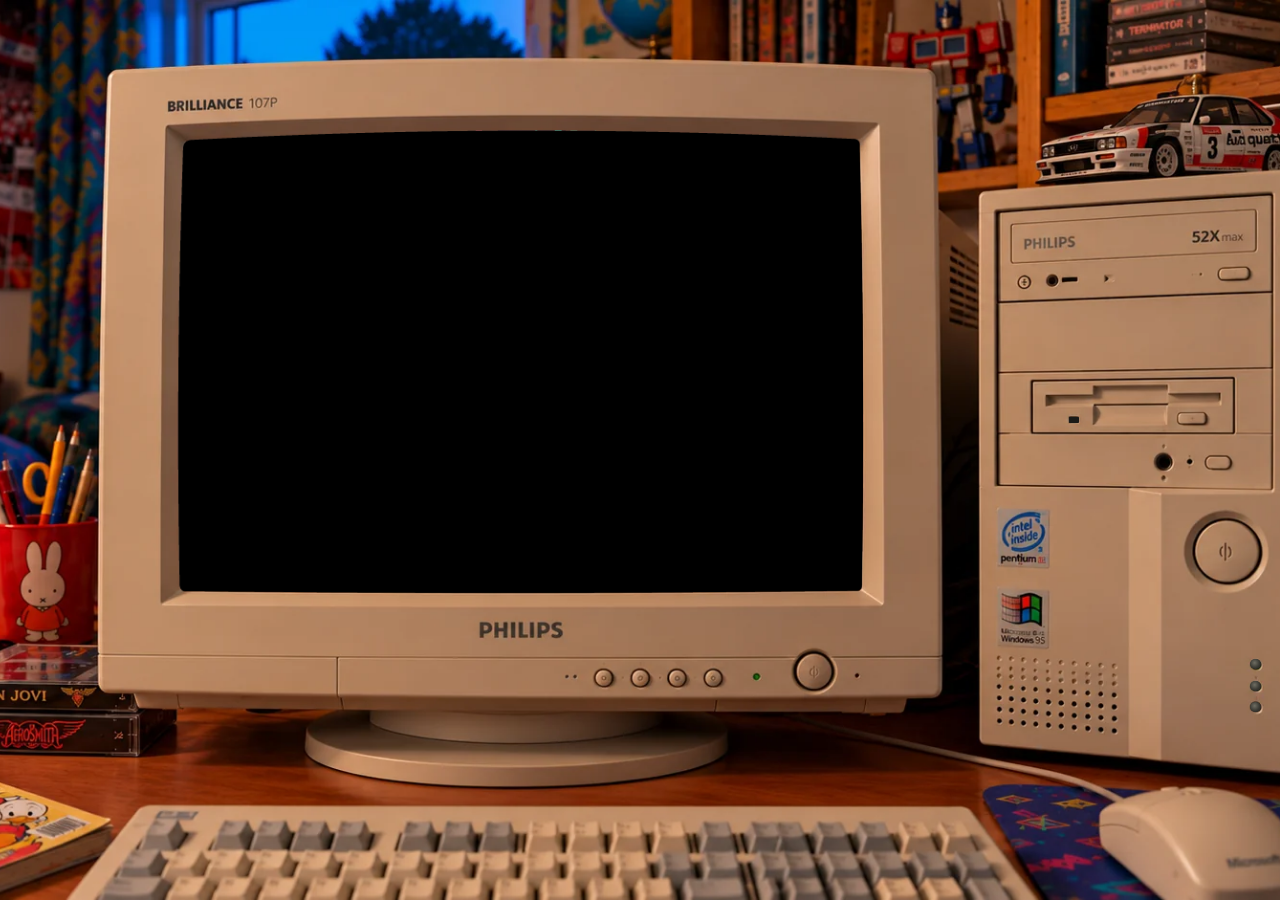
==== marks-room/index.html @ 41fb28d7 "Move Mark's Room to /marks-room and add a terminal-style profile as the home page The home page is n" ====
<!doctype html>
<html lang="en">
<head>
  <meta charset="utf-8">
  <meta name="viewport" content="width=device-width, initial-scale=1, viewport-fit=cover">
  <link rel="icon" href="data:,">
  <!-- Phones play the room as an app on the home screen (install.js). -->
  <meta name="apple-mobile-web-app-capable" content="yes">
  <meta name="apple-mobile-web-app-status-bar-style" content="black-translucent">
  <meta name="apple-mobile-web-app-title" content="Mark's Room">
  <link rel="apple-touch-icon" href="assets/apple-touch-icon.png">
  <title>Mark's Room</title>
  <meta name="description" content="Step into Mark Priem's 90s bedroom: boot the PC, play the island adventure or DOOM, and discover his interests and projects along the way.">
  <link rel="preconnect" href="https://fonts.googleapis.com">
  <link rel="preconnect" href="https://fonts.gstatic.com" crossorigin>
  <link rel="stylesheet" href="https://fonts.googleapis.com/css2?family=Press+Start+2P&family=VT323&display=block">
  <style>
    html, body {
      margin: 0;
      height: 100%;
      background: #000;
      overflow: hidden;
    }
    /* A fixed box clips the photo, which runs off the window; otherwise
       mobile browsers widen the page to fit it and zoom out. Around the
       photo, a 90s pattern, darkening towards the edges. */
    body {
      position: fixed;
      inset: 0;
      background:
        radial-gradient(ellipse at center, rgba(0, 0, 0, 0.15) 30%, rgba(0, 0, 0, 0.65)),
        #1a1030 url(assets/memphis.svg) center / 240px;
    }
    /* The island runs on the old Philips monitor in PC.webp, whose glass is
       cut out: the canvas sits behind the photo, its edges tucked under the
       bezel. game.js sizes and places #pc, #game and #glass. */
    /* Phones and tablets. The scripts read this rather than asking
       matchMedia, which Safari's fingerprinting protection can answer
       differently from the CSS. */
    @media (hover: none) and (pointer: coarse) {
      :root {
        --handheld: 1;
      }
    }
    /* Opened from the home screen as an app rather than in a browser tab. */
    @media (display-mode: standalone), (display-mode: fullscreen) {
      :root {
        --installed: 1;
      }
    }
    #window, #client {
      position: absolute;
      inset: 0;
    }
    #client {
      overflow: hidden;
    }
    #window .title {
      display: none;
    }
    /* Upright on a phone: a Windows 95 window on the wallpaper, as tall as
       the photo in it (game.js sets #client's height). */
    @media (hover: none) and (pointer: coarse) and (orientation: portrait) {
      #window {
        inset: 50% 8px auto;
        transform: translateY(-50%);
        padding: 3px;
        background: #c0c0c0;
        box-shadow:
          inset -1px -1px #0a0a0a, inset 1px 1px #dfdfdf,
          inset -2px -2px #808080, inset 2px 2px #fff,
          0 8px 32px rgba(0, 0, 0, 0.6);
      }
      #window .title {
        display: flex;
        align-items: center;
        gap: 3px;
        height: 18px;
        margin-bottom: 2px;
        padding: 0 2px 0 3px;
        background: linear-gradient(90deg, #000080, #1084d0);
        color: #fff;
        font: bold 12px/1 Tahoma, 'MS Sans Serif', Arial, sans-serif;
        white-space: nowrap;
      }
      #window .title svg {
        width: 16px;
        height: 16px;
      }
      #window .title span {
        flex: 1;
        overflow: hidden;
        text-overflow: ellipsis;
      }
      #window .title i {
        position: relative;
        width: 16px;
        height: 14px;
        background: #c0c0c0;
        box-shadow:
          inset -1px -1px #0a0a0a, inset 1px 1px #fff,
          inset -2px -2px #808080, inset 2px 2px #dfdfdf;
      }
      #window .title .close {
        margin-left: 2px;
      }
      #window .title i::before, #window .title i::after {
        content: '';
        position: absolute;
        background: #000;
      }
      #window .title .min::before {
        left: 4px;
        top: 9px;
        width: 6px;
        height: 2px;
      }
      #window .title .max::before {
        left: 3px;
        top: 2px;
        width: 9px;
        height: 9px;
        background: none;
        border: 1px solid #000;
        border-top-width: 2px;
        box-sizing: border-box;
      }
      #window .title .close::before, #window .title .close::after {
        left: 7px;
        top: 3px;
        width: 2px;
        height: 8px;
        transform: rotate(45deg);
      }
      #window .title .close::after {
        transform: rotate(-45deg);
      }
      #client {
        position: relative;
        inset: auto;
        border: 2px solid;
        border-color: #808080 #fff #fff #808080;
      }
    }
    #pc {
      position: absolute;
    }
    #pc img, #game, #glass {
      position: absolute;
    }
    #pc img {
      display: block;
      left: 0;
      top: 0;
      width: 100%;
      height: 100%;
      pointer-events: none;
      user-select: none;
    }
    #glass {
      pointer-events: none;
      container-type: size;
    }
    /* scanlines and a curved-glass vignette, over whatever is on the screen */
    #glass::after {
      content: '';
      position: absolute;
      inset: 0;
      background:
        repeating-linear-gradient(to bottom, rgba(0, 0, 0, 0.14) 0 1px, transparent 1px 3px),
        radial-gradient(ellipse at center, transparent 60%, rgba(0, 0, 0, 0.45) 100%);
    }
    /* The text mode screen of boot.js, until ADVENTURE.EXE takes over. Typing
       goes into the invisible input on top, which also brings up the
       keyboard on phones. */
    #dos, #dos-input {
      position: absolute;
      left: 0;
      top: 0;
      width: 100%;
      height: 100%;
    }
    #dos {
      background: #000;
      filter: brightness(0);
    }
    #dos.on {
      filter: brightness(1);
      transition: filter 1.4s ease-out;
    }
    /* DOOM.EXE in graphics mode, inside the same black border as the text. */
    #doom {
      position: absolute;
      left: 5%;
      top: 6%;
      width: 90%;
      height: 88%;
      image-rendering: pixelated;
      image-rendering: crisp-edges;
    }
    #dos-input {
      box-sizing: border-box;
      margin: 0;
      padding: 0;
      border: 0;
      font-size: 16px;
      opacity: 0;
      cursor: text;
      pointer-events: auto;
    }
    #game {
      display: block;
      visibility: hidden; /* until ADVENTURE.EXE runs */
      image-rendering: pixelated;
      image-rendering: crisp-edges;
      cursor: none;
      touch-action: manipulation;
    }
    /* Hardware on the photo: the power button and the tower's LEDs. --x and
       --y are the centre, --w and --h the size, all in PC.webp pixels. */
    .hw {
      position: absolute;
      left: calc((var(--x) - var(--w) / 2) / 1671 * 100%);
      top: calc((var(--y) - var(--h) / 2) / 941 * 100%);
      width: calc(var(--w) / 1671 * 100%);
      height: calc(var(--h) / 941 * 100%);
      margin: 0;
      padding: 0;
      border: 0;
      border-radius: 50%;
    }
    .power, .traced {
      background: transparent;
      cursor: pointer;
      -webkit-tap-highlight-color: transparent;
    }
    .power:focus, .traced:focus {
      outline: none;
    }
    .power:active {
      background: rgba(40, 28, 16, 0.2);
    }
    /* A ring now and then, so the dark screen doesn't leave you guessing,
       traced around the button like the glow on the desk toys. */
    .power::after {
      content: '';
      position: absolute;
      inset: -1px;
      border-radius: 50%;
      border: 2px solid rgba(255, 244, 214, 0.7);
      filter: drop-shadow(0 0 4px rgba(255, 232, 180, 0.8));
      opacity: 0;
      animation: beckon 2.4s ease-in-out 3s infinite;
      pointer-events: none;
    }
    .power:hover::after, .power:focus-visible::after {
      opacity: 1;
      animation: none;
    }
    .power.on::after {
      animation: none;
    }
    @keyframes beckon {
      50% { opacity: 1; }
    }
    /* The monitor's own power button stands in, to switch on only, while the
       tower's is out of view (game.js). */
    .power.monitor {
      display: none;
    }
    .tower-hidden > .power.monitor:not(.on) {
      display: block;
    }
    /* Toys on the desk: the Walkman's play key and the Audi quattro. Their
       glow is traced around the toy itself, in PC.webp pixels, and stays lit
       while the toy is playing. */
    .traced {
      border-radius: 0;
    }
    .traced svg {
      position: absolute;
      inset: 0;
      width: 100%;
      height: 100%;
      overflow: visible;
      opacity: 0;
      filter: drop-shadow(0 0 4px rgba(255, 232, 180, 0.8));
      animation: beckon 2.4s ease-in-out 3s infinite;
      pointer-events: none;
    }
    .traced polygon {
      fill: none;
      stroke: rgba(255, 244, 214, 0.7);
      stroke-width: 2px;
      stroke-linejoin: round;
      vector-effect: non-scaling-stroke;
    }
    .traced:hover svg, .traced:focus-visible svg, .traced[aria-pressed="true"] svg, .traced.on svg {
      opacity: 1;
      animation: none;
    }
    /* On a phone the Walkman's play key is a few pixels across: a finger
       gets a bigger target around it, while the glow keeps to the key. */
    @media (hover: none) and (pointer: coarse) {
      .traced.play::before {
        content: '';
        position: absolute;
        left: 50%;
        top: 50%;
        width: 48px;
        height: 48px;
        transform: translate(-50%, -50%);
      }
    }
    /* The quattro's headlights, flashed twice and twice again. */
    .lamp {
      pointer-events: none;
      border-radius: 40%;
      background: radial-gradient(closest-side, #fffef6, rgba(255, 248, 222, 0.9) 60%, transparent);
      mix-blend-mode: screen;
      opacity: 0;
    }
    .lamp::after {
      content: '';
      position: absolute;
      inset: -180% -140%;
      border-radius: 50%;
      background: radial-gradient(closest-side, rgba(255, 246, 215, 0.5), transparent);
    }
    .lamp.flash {
      animation: headlights 2s linear;
    }
    @keyframes headlights {
      0%, 4% { opacity: 0; }
      5%, 16% { opacity: 1; }
      18%, 22% { opacity: 0; }
      23%, 34% { opacity: 1; }
      36%, 59% { opacity: 0; }
      60%, 71% { opacity: 1; }
      73%, 77% { opacity: 0; }
      78%, 89% { opacity: 1; }
      92%, 100% { opacity: 0; }
    }
    .led {
      pointer-events: none;
      background: radial-gradient(circle at 42% 38%, #6f6d62, #3a3933 55%, #1f1e1a);
    }
    .led.drive {
      border-radius: 1px;
      background: #1b1a17;
    }
    .led::after {
      content: '';
      position: absolute;
      inset: -140%;
      border-radius: 50%;
      background: radial-gradient(closest-side, var(--glow), transparent);
      opacity: 0;
    }
    .led.on::after {
      opacity: 1;
    }
    .led.red.on {
      --glow: rgba(255, 60, 30, 0.55);
      background: radial-gradient(circle at 42% 38%, #ffe2d4, #ff4426 35%, #bb1400 70%, #640900);
    }
    .led.green.on {
      --glow: rgba(80, 255, 90, 0.5);
      background: radial-gradient(circle at 42% 38%, #ecffe0, #52ff5e 35%, #12a822 70%, #075412);
    }
    /* Phones and tablets held upright: the glass asks to be turned sideways.
       Sideways, game.js fills the screen with the photo. */
    #turn {
      display: none;
      position: absolute;
      inset: 0;
      pointer-events: auto;
      flex-direction: column;
      align-items: center;
      justify-content: center;
      gap: 4cqh;
      background: #000;
      color: #aaa;
      text-shadow: 0 0 0.4em rgba(170, 170, 170, 0.5);
      font: 9cqh/1 VT323, monospace;
      text-align: center;
    }
    #turn p {
      margin: 0;
    }
    #turn .note {
      font-size: 6cqh;
      color: #777;
    }
    #turn svg {
      height: 42cqh;
      overflow: visible;
      fill: none;
      stroke: currentColor;
      stroke-width: 3;
      stroke-linecap: round;
      stroke-linejoin: round;
      filter: drop-shadow(0 0 3px rgba(170, 170, 170, 0.5));
    }
    #turn .phone {
      transform-origin: 50px 50px;
      animation: turn 3s ease-in-out infinite;
    }
    #turn .phone circle {
      fill: currentColor;
      stroke: none;
    }
    @keyframes turn {
      0%, 15% { transform: rotate(0); }
      45%, 80% { transform: rotate(90deg); }
      100% { transform: rotate(0); }
    }
    @media (hover: none) and (pointer: coarse) and (orientation: portrait) {
      #turn {
        display: flex;
      }
      #pc .power {
        display: none;
      }
      /* A game running full screen gives way to the message, and runs on
         behind it. */
      #play {
        display: none;
      }
    }
    /* Turning a phone around, or a game going full screen and back: the new
       picture fades in from black (pad.js). */
    #fade {
      position: fixed;
      inset: 0;
      background: #000;
      opacity: 0;
      pointer-events: none;
    }
    #fade.on {
      animation: fade 0.5s ease-out;
    }
    @keyframes fade {
      from { opacity: 1; }
      to { opacity: 0; }
    }
    @media (prefers-reduced-motion: reduce) {
      #turn .phone, #fade.on {
        animation: none;
      }
    }
    /* Phones have no keyboard for the prompt, so its input goes: DOS types
       by itself and the programs it lists are tapped on the screen instead
       (boot.js). */
    @media (hover: none) and (pointer: coarse) {
      #dos-input {
        display: none;
      }
      #dos {
        pointer-events: auto;
      }
    }
    /* A game run from a phone's prompt fills the screen, with the stick and
       button of pad.js on top. pad.js moves the game's canvas in here. */
    #play {
      position: fixed;
      inset: 0;
      /* The pattern again, darker, so the controls stand out on it. */
      background:
        linear-gradient(rgba(0, 0, 0, 0.6), rgba(0, 0, 0, 0.6)),
        #1a1030 url(assets/memphis.svg) center / 240px;
      container-type: size;
      touch-action: none;
      user-select: none;
      -webkit-user-select: none;
      -webkit-touch-callout: none;
    }
    #play > canvas {
      position: absolute !important;
      inset: 0 !important;
      margin: auto;
      width: min(100cqw, 100cqh * var(--aspect)) !important;
      height: min(100cqh, 100cqw / var(--aspect)) !important;
    }
    #stick, #button {
      position: absolute;
      bottom: max(24px, env(safe-area-inset-bottom));
      margin: 0;
      padding: 0;
      border: 2px solid rgba(255, 244, 214, 0.35);
      border-radius: 50%;
      background: rgba(255, 244, 214, 0.08);
      -webkit-tap-highlight-color: transparent;
    }
    #stick {
      left: max(40px, env(safe-area-inset-left));
      width: 120px;
      height: 120px;
    }
    #stick span {
      position: absolute;
      left: 50%;
      top: 50%;
      width: 56px;
      height: 56px;
      margin: -28px;
      border-radius: 50%;
      background: rgba(255, 244, 214, 0.35);
    }
    #button {
      right: max(40px, env(safe-area-inset-right));
      width: 84px;
      height: 84px;
    }
    #button:focus {
      outline: none;
    }
    #button.down {
      background: rgba(255, 244, 214, 0.35);
    }
    #tutorial {
      position: absolute;
      inset: 0;
      display: flex;
      flex-direction: column;
      align-items: center;
      justify-content: center;
      gap: 0.6em;
      padding: 0 15%;
      background: rgba(0, 0, 0, 0.8);
      color: #aaa;
      text-shadow: 0 0 0.4em rgba(170, 170, 170, 0.5);
      font: 22px/1.1 VT323, monospace;
      text-align: center;
    }
    #tutorial[hidden] {
      display: none;
    }
    #tutorial p {
      margin: 0;
    }
    #tutorial p:last-child {
      margin-top: 0.6em;
      color: #fff;
    }
    .sr-only {
      position: absolute;
      width: 1px;
      height: 1px;
      overflow: hidden;
      clip: rect(0 0 0 0);
      white-space: nowrap;
    }
    noscript {
      color: #ccc;
      font: 14px/1.6 monospace;
      padding: 16px;
    }
    noscript a { color: #f6ee6a; }
  </style>
  <script>
    // Whether the CSS took this for a phone or tablet (--handheld above), and
    // whether it runs as an app from the home screen (--installed above, or
    // Safari's own flag).
    const cssFlag = name => getComputedStyle(document.documentElement).getPropertyValue(name).trim() === '1';
    window.handheld = {
      get matches() {
        return cssFlag('--handheld');
      }
    };
    window.installed = cssFlag('--installed') || navigator.standalone === true;
    // Only phones and tablets are offered the app; a PC plays in the browser.
    if (handheld.matches) {
      const manifest = document.createElement('link');
      manifest.rel = 'manifest';
      manifest.href = 'manifest.webmanifest';
      document.head.append(manifest);
    }
  </script>
</head>
<body>
  <!-- Upright on a phone, the scene sits in a Windows 95 window; otherwise
       the window is the whole screen with no frame. game.js fits the scene
       to #client. -->
  <div id="window">
    <div class="title" aria-hidden="true">
      <svg viewBox="0 0 16 16" shape-rendering="crispEdges">
        <path fill="#c0c0c0" d="M2 2h12v9H2z"/>
        <path fill="#000080" d="M3 3h10v7H3z"/>
        <path fill="#55ffff" d="M4 4h3v1H4zm0 2h5v1H4z"/>
        <path fill="#808080" d="M6 11h4v2H6zM4 13h8v1H4z"/>
      </svg>
      <span>Mark's Room</span>
      <i class="min"></i><i class="max"></i><i class="close"></i>
    </div>
    <div id="client">
      <div id="pc">
        <canvas id="game" aria-label="A moonlit pixel-art island. Each candle-lit house is one of Mark Priem's GitHub projects."></canvas>
        <div id="glass">
          <canvas id="dos" aria-hidden="true"></canvas>
          <canvas id="doom" aria-label="DOOM" hidden></canvas>
          <input id="dos-input" aria-label="MS-DOS prompt. Type HELP for a list of commands."
                 autocomplete="off" autocapitalize="characters" autocorrect="off" spellcheck="false" disabled>
          <div id="turn">
            <svg viewBox="0 0 100 100" aria-hidden="true">
              <g class="phone">
                <rect x="36" y="24" width="28" height="52" rx="5"/>
                <line x1="46" y1="29" x2="54" y2="29"/>
                <circle cx="50" cy="70.5" r="2.5"/>
              </g>
              <path d="M72.9 17.2A40 40 0 0 1 89.4 43.1M84.5 37.9L89.4 43.1 92.3 36.5"/>
            </svg>
            <p>TURN YOUR SCREEN<br>TO GET STARTED</p>
            <p class="note">FOR THE BEST EXPERIENCE, VISIT ON A PC</p>
          </div>
        </div>
        <img src="assets/PC.webp" alt="" width="1671" height="941">
        <button class="hw power" style="--x: 1568; --y: 577; --w: 86; --h: 86" aria-label="Switch on the computer"></button>
        <button class="hw power monitor" style="--x: 1138.5; --y: 700.5; --w: 48; --h: 48" aria-label="Switch on the computer"></button>
        <button class="hw traced audi" style="--x: 1514; --y: 143.5; --w: 292; --h: 101" aria-label="Rev the Audi quattro">
          <svg viewBox="1368 93 292 101" preserveAspectRatio="none" aria-hidden="true">
            <polygon points="1370,190 1370,169 1376,151 1385,145.5 1442,131 1450,132.5 1476,107.5 1496,100 1497.5,96 1517.5,95.5 1520,98.5 1577.5,101 1607.5,112.5 1610,110 1652.5,103.5 1656.5,125 1651,140 1657.5,167.5 1654,176 1622.5,179 1520,182.5 1507.5,185 1435,187.5 1375,192"/>
          </svg>
        </button>
        <span class="hw lamp" style="--x: 1384; --y: 159; --w: 13; --h: 11"></span>
        <span class="hw lamp" style="--x: 1443; --y: 151; --w: 20; --h: 12"></span>
        <button class="hw traced play" style="--x: 80.5; --y: 613; --w: 14; --h: 20" aria-label="Play 90s rock on the Walkman" aria-pressed="false">
          <svg viewBox="73.5 603 14 20" preserveAspectRatio="none" aria-hidden="true">
            <polygon points="74,604 86.5,605 86.5,621 74.5,622"/>
          </svg>
        </button>
        <span class="hw led red" id="led-power" style="--x: 1599.5; --y: 694.5; --w: 11; --h: 11"></span>
        <span class="hw led green" id="led-hdd" style="--x: 1599.5; --y: 717.5; --w: 11; --h: 11"></span>
        <span class="hw led green" id="led-floppy" style="--x: 1599.5; --y: 739; --w: 11; --h: 11"></span>
        <span class="hw led green drive" id="led-drive" style="--x: 1409.5; --y: 439; --w: 10; --h: 6"></span>
      </div>
    </div>
  </div>
  <div id="play" hidden>
    <div id="stick"><span></span></div>
    <button id="button" aria-label="Select or fire"></button>
    <div id="tutorial"></div>
  </div>
  <div id="fade"></div>
  <nav class="sr-only" aria-label="Projects">
    <ul id="repo-list"></ul>
  </nav>
  <noscript>
    This island needs JavaScript. Meanwhile, the projects are on
    <a href="https://github.com/mpriem">github.com/mpriem</a>.
  </noscript>
  <script>
    // A phone in a browser tab gets Setup, which shows how to install the
    // room as an app, instead of the room itself.
    const scripts = handheld.matches && !installed
      ? ['install']
      : ['kid', 'game', 'doom', 'pad', 'boot', 'desk'];
    for (const name of scripts) {
      const script = document.createElement('script');
      script.src = `assets/${name}.js`;
      script.async = false;
      document.body.append(script);
    }
  </script>
</body>
</html>
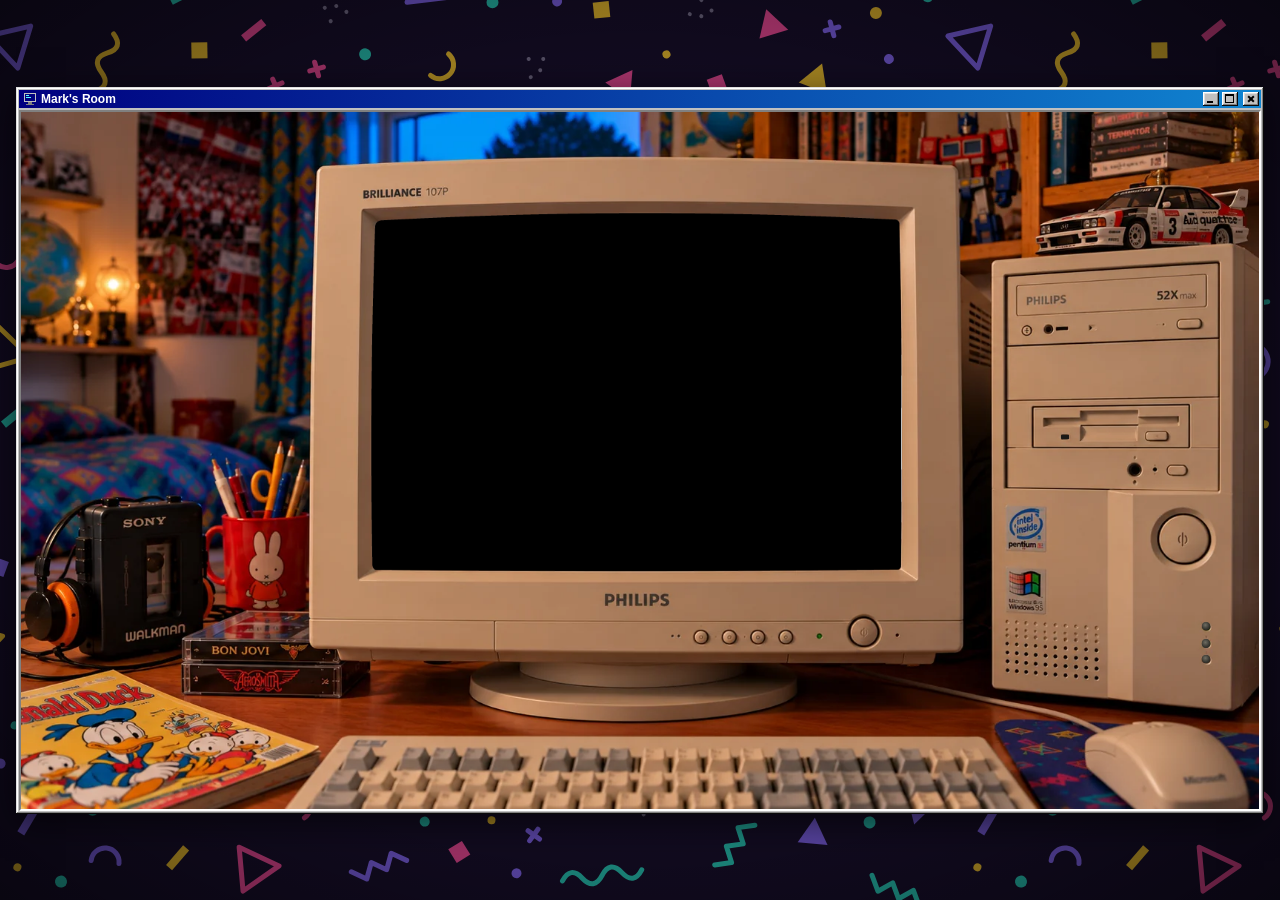
==== commit 2992048c: "Fit the whole room in a Windows 95 window on PCs and randomise the wallpaper On a PC the photo is no" ====
--- a/marks-room/index.html
+++ b/marks-room/index.html
@@ -58,88 +58,93 @@
     #window .title {
       display: none;
     }
-    /* Upright on a phone: a Windows 95 window on the wallpaper, as tall as
-       the photo in it (game.js sets #client's height). */
+    /* A Windows 95 window on the wallpaper (game.js sets .framed). On a PC
+       it holds the whole photo, as large as the screen allows, and game.js
+       sizes and centres it. Upright on a phone it spans the screen, as tall
+       as the photo in it (game.js sets #client's height). */
+    #window.framed {
+      inset: auto;
+      padding: 3px;
+      background: #c0c0c0;
+      box-shadow:
+        inset -1px -1px #0a0a0a, inset 1px 1px #dfdfdf,
+        inset -2px -2px #808080, inset 2px 2px #fff,
+        0 8px 32px rgba(0, 0, 0, 0.6);
+    }
+    #window.framed .title {
+      display: flex;
+      align-items: center;
+      gap: 3px;
+      height: 18px;
+      margin-bottom: 2px;
+      padding: 0 2px 0 3px;
+      background: linear-gradient(90deg, #000080, #1084d0);
+      color: #fff;
+      font: bold 12px/1 Tahoma, 'MS Sans Serif', Arial, sans-serif;
+      white-space: nowrap;
+    }
+    #window.framed .title svg {
+      width: 16px;
+      height: 16px;
+    }
+    #window.framed .title span {
+      flex: 1;
+      overflow: hidden;
+      text-overflow: ellipsis;
+    }
+    #window.framed .title i {
+      position: relative;
+      width: 16px;
+      height: 14px;
+      background: #c0c0c0;
+      box-shadow:
+        inset -1px -1px #0a0a0a, inset 1px 1px #fff,
+        inset -2px -2px #808080, inset 2px 2px #dfdfdf;
+    }
+    #window.framed .title .close {
+      margin-left: 2px;
+    }
+    #window.framed .title i::before, #window.framed .title i::after {
+      content: '';
+      position: absolute;
+      background: #000;
+    }
+    #window.framed .title .min::before {
+      left: 4px;
+      top: 9px;
+      width: 6px;
+      height: 2px;
+    }
+    #window.framed .title .max::before {
+      left: 3px;
+      top: 2px;
+      width: 9px;
+      height: 9px;
+      background: none;
+      border: 1px solid #000;
+      border-top-width: 2px;
+      box-sizing: border-box;
+    }
+    #window.framed .title .close::before, #window.framed .title .close::after {
+      left: 7px;
+      top: 3px;
+      width: 2px;
+      height: 8px;
+      transform: rotate(45deg);
+    }
+    #window.framed .title .close::after {
+      transform: rotate(-45deg);
+    }
+    #window.framed #client {
+      position: relative;
+      inset: auto;
+      border: 2px solid;
+      border-color: #808080 #fff #fff #808080;
+    }
     @media (hover: none) and (pointer: coarse) and (orientation: portrait) {
-      #window {
+      #window.framed {
         inset: 50% 8px auto;
         transform: translateY(-50%);
-        padding: 3px;
-        background: #c0c0c0;
-        box-shadow:
-          inset -1px -1px #0a0a0a, inset 1px 1px #dfdfdf,
-          inset -2px -2px #808080, inset 2px 2px #fff,
-          0 8px 32px rgba(0, 0, 0, 0.6);
-      }
-      #window .title {
-        display: flex;
-        align-items: center;
-        gap: 3px;
-        height: 18px;
-        margin-bottom: 2px;
-        padding: 0 2px 0 3px;
-        background: linear-gradient(90deg, #000080, #1084d0);
-        color: #fff;
-        font: bold 12px/1 Tahoma, 'MS Sans Serif', Arial, sans-serif;
-        white-space: nowrap;
-      }
-      #window .title svg {
-        width: 16px;
-        height: 16px;
-      }
-      #window .title span {
-        flex: 1;
-        overflow: hidden;
-        text-overflow: ellipsis;
-      }
-      #window .title i {
-        position: relative;
-        width: 16px;
-        height: 14px;
-        background: #c0c0c0;
-        box-shadow:
-          inset -1px -1px #0a0a0a, inset 1px 1px #fff,
-          inset -2px -2px #808080, inset 2px 2px #dfdfdf;
-      }
-      #window .title .close {
-        margin-left: 2px;
-      }
-      #window .title i::before, #window .title i::after {
-        content: '';
-        position: absolute;
-        background: #000;
-      }
-      #window .title .min::before {
-        left: 4px;
-        top: 9px;
-        width: 6px;
-        height: 2px;
-      }
-      #window .title .max::before {
-        left: 3px;
-        top: 2px;
-        width: 9px;
-        height: 9px;
-        background: none;
-        border: 1px solid #000;
-        border-top-width: 2px;
-        box-sizing: border-box;
-      }
-      #window .title .close::before, #window .title .close::after {
-        left: 7px;
-        top: 3px;
-        width: 2px;
-        height: 8px;
-        transform: rotate(45deg);
-      }
-      #window .title .close::after {
-        transform: rotate(-45deg);
-      }
-      #client {
-        position: relative;
-        inset: auto;
-        border: 2px solid;
-        border-color: #808080 #fff #fff #808080;
       }
     }
     #pc {
@@ -577,11 +582,13 @@
       document.head.append(manifest);
     }
   </script>
+  <!-- The wallpaper, laid out at random before the first paint. -->
+  <script src="assets/memphis.js"></script>
 </head>
 <body>
-  <!-- Upright on a phone, the scene sits in a Windows 95 window; otherwise
-       the window is the whole screen with no frame. game.js fits the scene
-       to #client. -->
+  <!-- On a PC, and upright on a phone, the scene sits in a Windows 95
+       window; on a phone held sideways the window is the whole screen with
+       no frame. game.js fits the scene to #client. -->
   <div id="window">
     <div class="title" aria-hidden="true">
       <svg viewBox="0 0 16 16" shape-rendering="crispEdges">
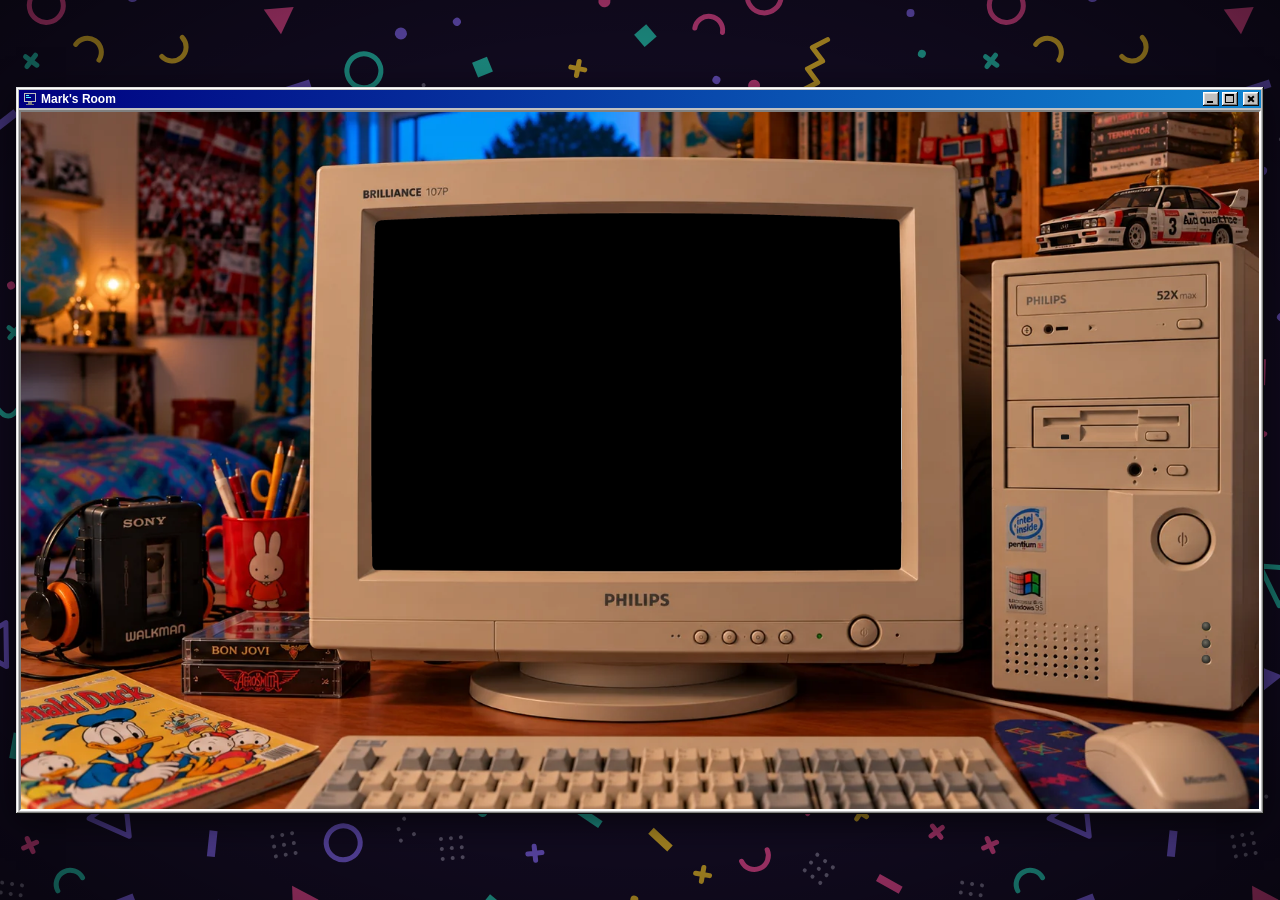
==== commit ebd58e10: "subsites" ====
--- a/marks-room/index.html
+++ b/marks-room/index.html
@@ -246,23 +246,8 @@
       background: rgba(40, 28, 16, 0.2);
     }
     /* A ring now and then, so the dark screen doesn't leave you guessing,
-       traced around the button like the glow on the desk toys. */
-    .power::after {
-      content: '';
-      position: absolute;
-      inset: -1px;
-      border-radius: 50%;
-      border: 2px solid rgba(255, 244, 214, 0.7);
-      filter: drop-shadow(0 0 4px rgba(255, 232, 180, 0.8));
-      opacity: 0;
-      animation: beckon 2.4s ease-in-out 3s infinite;
-      pointer-events: none;
-    }
-    .power:hover::after, .power:focus-visible::after {
-      opacity: 1;
-      animation: none;
-    }
-    .power.on::after {
+       drawn exactly like the glow on the desk toys below. */
+    .power.on svg {
       animation: none;
     }
     @keyframes beckon {
@@ -282,7 +267,7 @@
     .traced {
       border-radius: 0;
     }
-    .traced svg {
+    .power svg, .traced svg {
       position: absolute;
       inset: 0;
       width: 100%;
@@ -293,13 +278,14 @@
       animation: beckon 2.4s ease-in-out 3s infinite;
       pointer-events: none;
     }
-    .traced polygon {
+    .power circle, .traced polygon {
       fill: none;
       stroke: rgba(255, 244, 214, 0.7);
       stroke-width: 2px;
       stroke-linejoin: round;
       vector-effect: non-scaling-stroke;
     }
+    .power:hover svg, .power:focus-visible svg,
     .traced:hover svg, .traced:focus-visible svg, .traced[aria-pressed="true"] svg, .traced.on svg {
       opacity: 1;
       animation: none;
@@ -602,7 +588,7 @@
     </div>
     <div id="client">
       <div id="pc">
-        <canvas id="game" aria-label="A moonlit pixel-art island. Each candle-lit house is one of Mark Priem's GitHub projects."></canvas>
+        <canvas id="game" aria-label="A moonlit pixel-art island. Each candle-lit house leads to a corner of Mark Priem's site."></canvas>
         <div id="glass">
           <canvas id="dos" aria-hidden="true"></canvas>
           <canvas id="doom" aria-label="DOOM" hidden></canvas>
@@ -622,8 +608,8 @@
           </div>
         </div>
         <img src="assets/PC.webp" alt="" width="1671" height="941">
-        <button class="hw power" style="--x: 1568; --y: 577; --w: 86; --h: 86" aria-label="Switch on the computer"></button>
-        <button class="hw power monitor" style="--x: 1138.5; --y: 700.5; --w: 48; --h: 48" aria-label="Switch on the computer"></button>
+        <button class="hw power" style="--x: 1568; --y: 577; --w: 86; --h: 86" aria-label="Switch on the computer"><svg viewBox="0 0 100 100" preserveAspectRatio="none" aria-hidden="true"><circle cx="50" cy="50" r="50"/></svg></button>
+        <button class="hw power monitor" style="--x: 1138.5; --y: 700.5; --w: 48; --h: 48" aria-label="Switch on the computer"><svg viewBox="0 0 100 100" preserveAspectRatio="none" aria-hidden="true"><circle cx="50" cy="50" r="50"/></svg></button>
         <button class="hw traced audi" style="--x: 1514; --y: 143.5; --w: 292; --h: 101" aria-label="Rev the Audi quattro">
           <svg viewBox="1368 93 292 101" preserveAspectRatio="none" aria-hidden="true">
             <polygon points="1370,190 1370,169 1376,151 1385,145.5 1442,131 1450,132.5 1476,107.5 1496,100 1497.5,96 1517.5,95.5 1520,98.5 1577.5,101 1607.5,112.5 1610,110 1652.5,103.5 1656.5,125 1651,140 1657.5,167.5 1654,176 1622.5,179 1520,182.5 1507.5,185 1435,187.5 1375,192"/>
@@ -649,12 +635,17 @@
     <div id="tutorial"></div>
   </div>
   <div id="fade"></div>
-  <nav class="sr-only" aria-label="Projects">
-    <ul id="repo-list"></ul>
+  <nav class="sr-only" aria-label="Houses">
+    <ul id="site-list"></ul>
   </nav>
   <noscript>
-    This island needs JavaScript. Meanwhile, the projects are on
-    <a href="https://github.com/mpriem">github.com/mpriem</a>.
+    This island needs JavaScript. Meanwhile, the houses are:
+    <a href="../ar-vr/">ar-vr</a>, <a href="../ai/">ai</a>,
+    <a href="../software-development/">software development</a>,
+    <a href="../tech-stack/">my tech stack</a>, <a href="../3d-printing/">3d printing</a>,
+    <a href="../reading/">reading</a>, <a href="../arts/">arts</a>,
+    <a href="../abu-dhabi/">abu dhabi</a>, <a href="../gaming/">gaming</a> and
+    <a href="../dnd/">d&amp;d</a>.
   </noscript>
   <script>
     // A phone in a browser tab gets Setup, which shows how to install the
